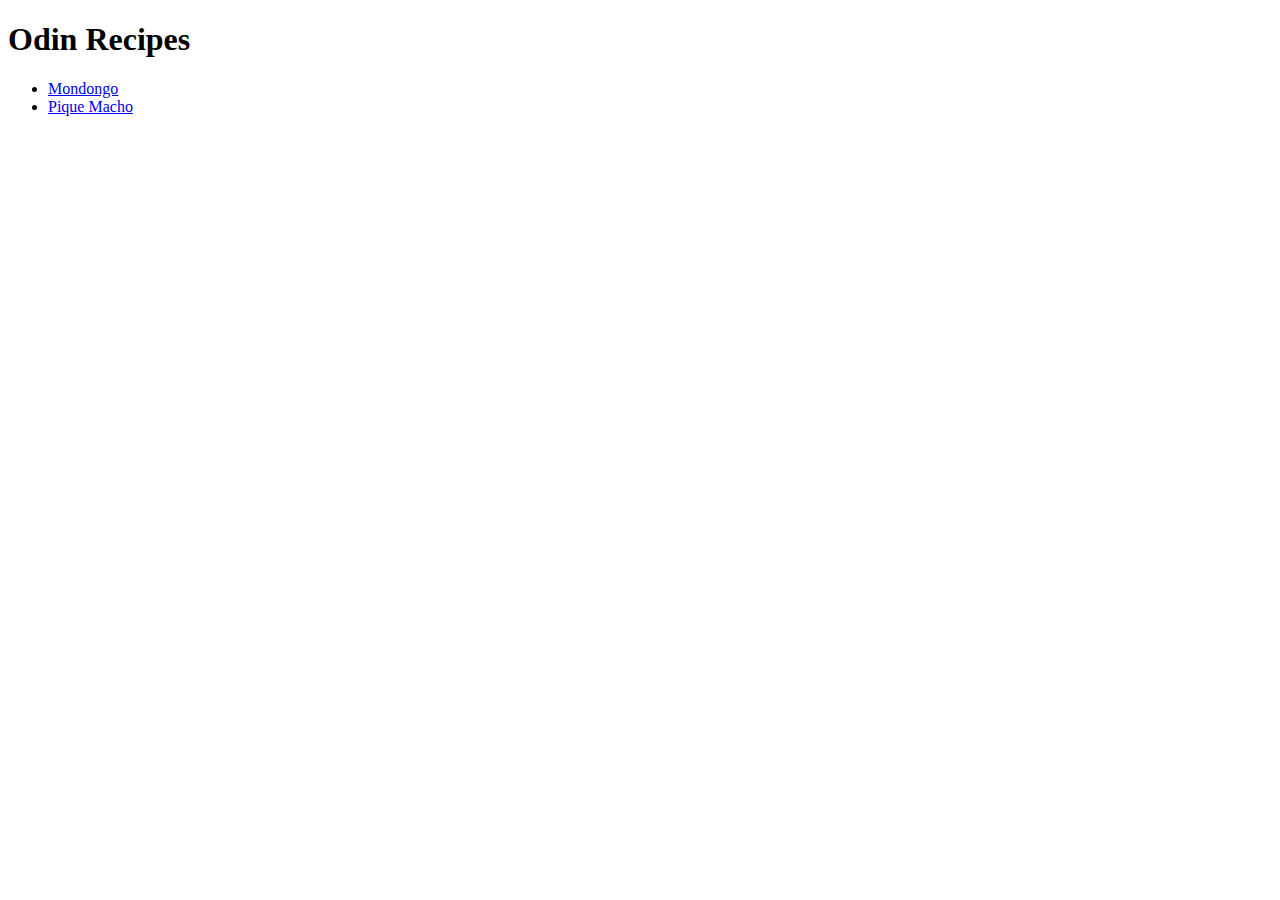
==== index.html @ f7fc6108 "Connect index.html and pique-macho.html" ====
<!DOCTYPE html>
<html>
    <head>
        <meta charset="utf-8">
        <title>Odin Recipes</title>
    </head>
    <body>
        <h1>Odin Recipes</h1>
        <ul>
            <li><a href="recipes/mondongo.html">Mondongo</a></li>
            <li><a href="recipes/pique-macho.html">Pique Macho</a></li>
        </ul>
    </body>
</html>
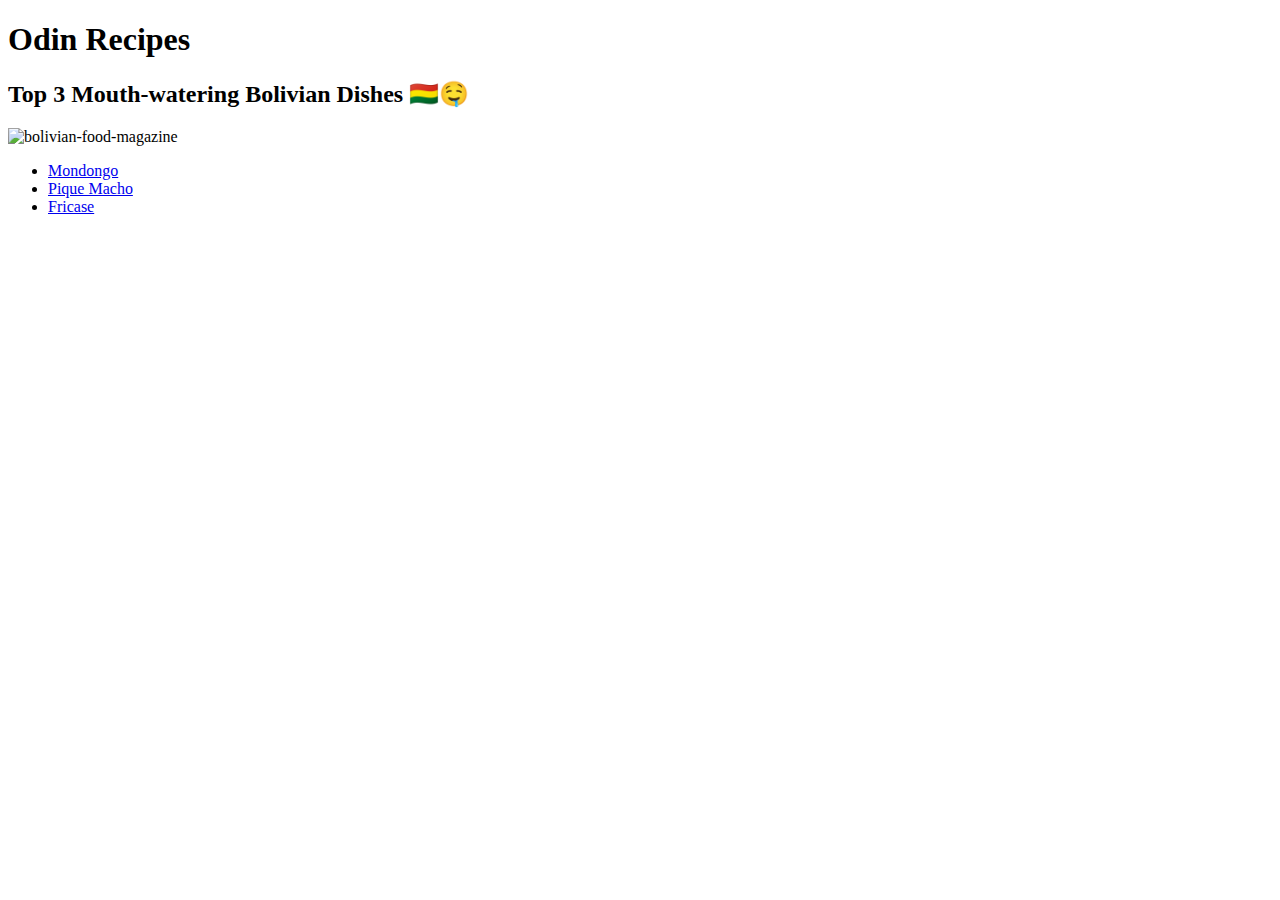
==== commit d74915e5: "Update index.html content" ====
--- a/index.html
+++ b/index.html
@@ -6,9 +6,12 @@
     </head>
     <body>
         <h1>Odin Recipes</h1>
+        <h2>Top 3 Mouth-watering Bolivian Dishes 🇧🇴🤤</h2>
+        <img src="images/bolivian-food.jpg" alt="bolivian-food-magazine">
         <ul>
             <li><a href="recipes/mondongo.html">Mondongo</a></li>
             <li><a href="recipes/pique-macho.html">Pique Macho</a></li>
+            <li><a href="recipes/fricase.html">Fricase</a></li>
         </ul>
     </body>
 </html>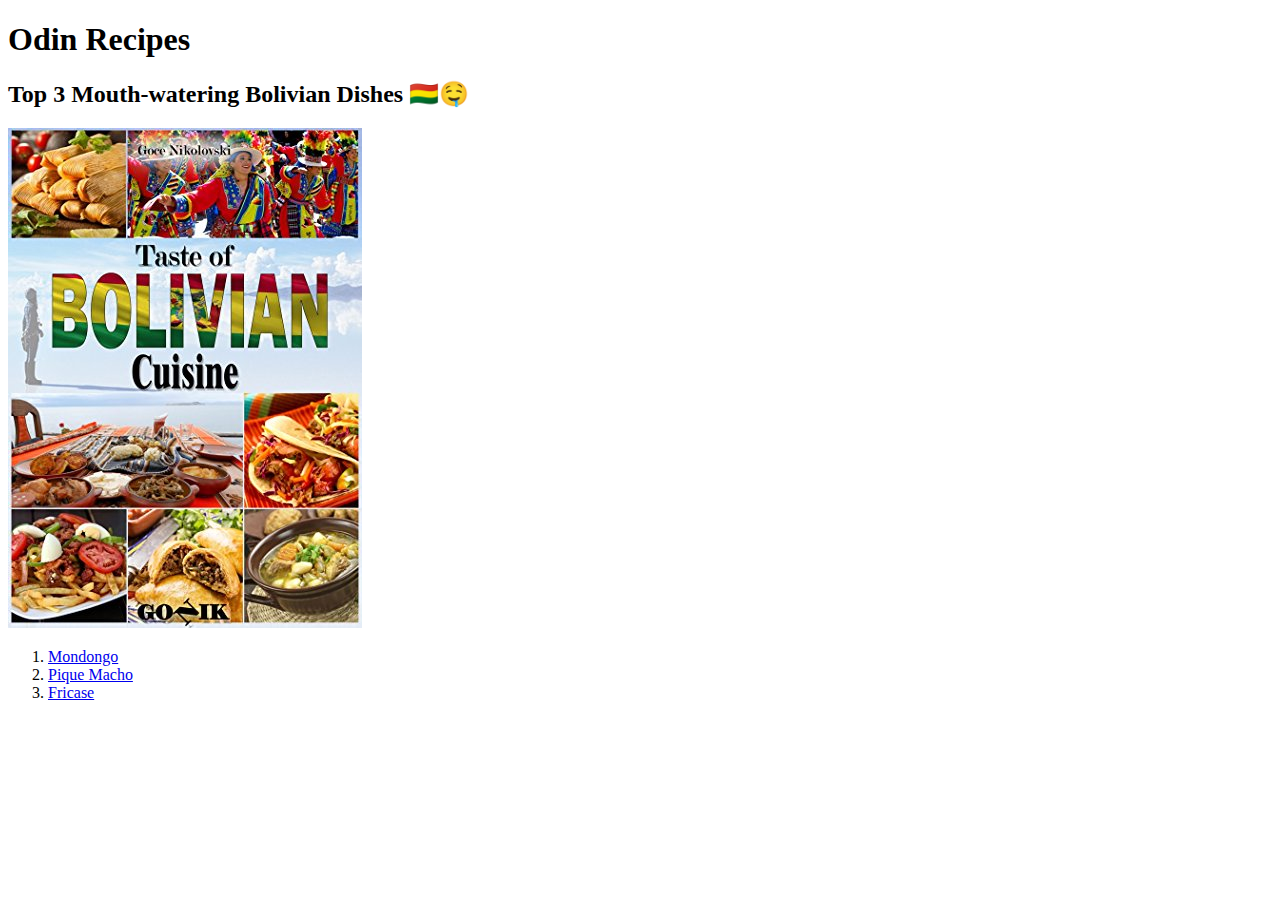
==== commit 881a21f2: "Change list type from unordered to ordered" ====
--- a/index.html
+++ b/index.html
@@ -8,10 +8,10 @@
         <h1>Odin Recipes</h1>
         <h2>Top 3 Mouth-watering Bolivian Dishes 🇧🇴🤤</h2>
         <img src="images/bolivian-food.jpg" alt="bolivian-food-magazine">
-        <ul>
+        <ol>
             <li><a href="recipes/mondongo.html">Mondongo</a></li>
             <li><a href="recipes/pique-macho.html">Pique Macho</a></li>
             <li><a href="recipes/fricase.html">Fricase</a></li>
-        </ul>
+        </ol>
     </body>
 </html>